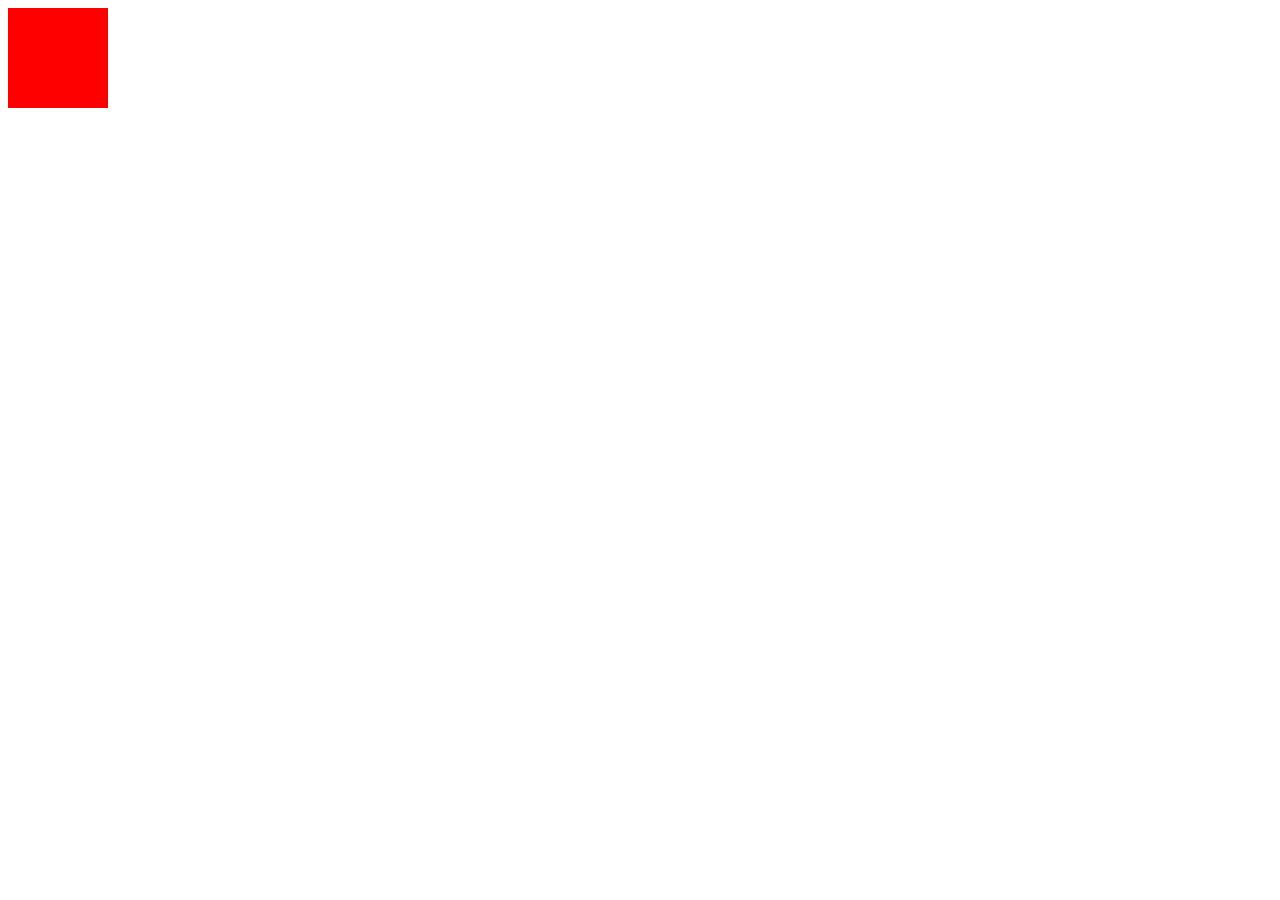
==== cssAnimation/index.html @ 74329327 "animation" ====
<!DOCTYPE html>
<html lang="">

<head>
    <meta charset="utf-8">
    <title>CSS animation</title>
    <meta name="author" content="Your Name">
    <meta name="description" content="Example description">
    <meta name="viewport" content="width=device-width, initial-scale=1.0">
    <link rel="stylesheet" href="">
    <link rel="icon" type="image/x-icon" href="" />

    <style>
        #anima {
            width: 100px;
            height: 100px;
            background-color: red;

            animation-name: redBlue;
            animation-duration: 4s;

        }

        /* keyframe: from, to */
        @keyframes redBlue {
            from {
                background-color: red;
            }

            to {
                background-color: blue;
            }
        }

        /* keyframe: % */

        /*
        @keyframes myAnim {
            0% {
                background-color: green;
            }

            25% {
                background-color: greenyellow;
            }

            50% {
                background-color: seagreen;
            }

            100% {
                background-color: green;
            }
        }
        */

    </style>

</head>

<body>
    <div id="anima"></div>
</body>

</html>
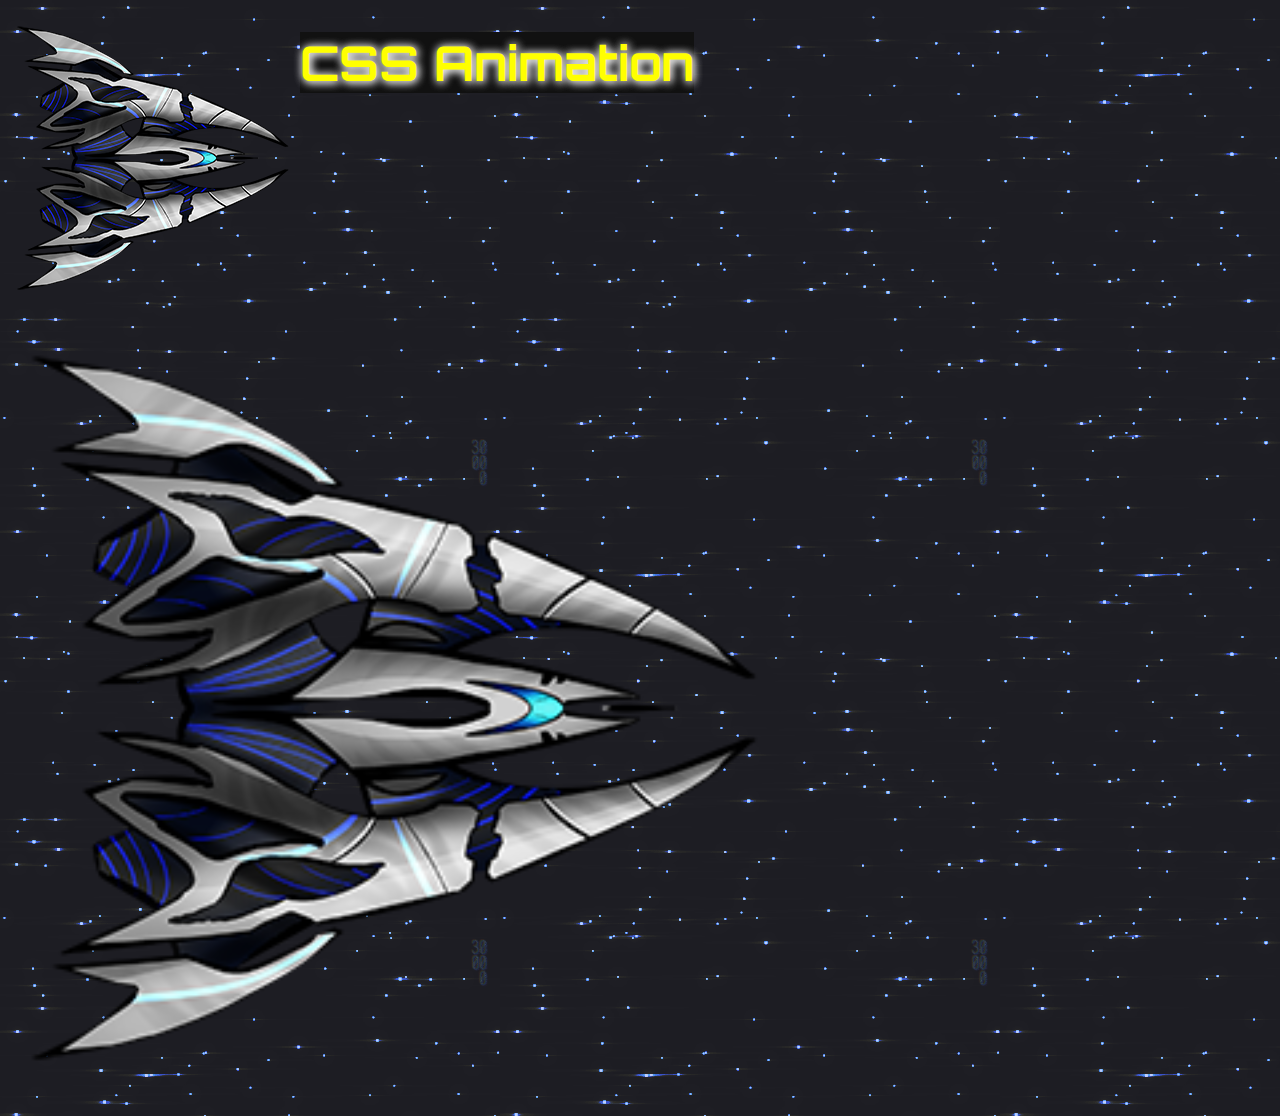
==== commit a7ada59a: "in class" ====
--- a/cssAnimation/index.html
+++ b/cssAnimation/index.html
@@ -2,64 +2,136 @@
 <html lang="">
 
 <head>
-    <meta charset="utf-8">
-    <title>CSS animation</title>
-    <meta name="author" content="Your Name">
-    <meta name="description" content="Example description">
-    <meta name="viewport" content="width=device-width, initial-scale=1.0">
-    <link rel="stylesheet" href="">
-    <link rel="icon" type="image/x-icon" href="" />
+	<meta charset="utf-8">
+	<title>CSS animation</title>
+	<meta name="author" content="Your Name">
+	<meta name="description" content="Example description">
+	<meta name="viewport" content="width=device-width, initial-scale=1.0">
+	<link rel="stylesheet" href="">
+	<link rel="icon" type="image/x-icon" href="" />
 
-    <style>
-        #anima {
-            width: 100px;
-            height: 100px;
-            background-color: red;
+	<style>
+		/* google fonts */
+		@import url('https://fonts.googleapis.com/css2?family=Orbitron:wght@900&display=swap');
 
-            animation-name: redBlue;
-            animation-duration: 4s;
 
-        }
 
-        /* keyframe: from, to */
-        @keyframes redBlue {
-            from {
-                background-color: red;
-            }
+		body {
+			background-image: url(images/Ozp.gif);
+			font-family: 'Orbitron', sans-serif;
+		}
 
-            to {
-                background-color: blue;
-            }
-        }
+		h1 {
+			position: absolute;
+			top: 0px;
+			left: 300px;
+			
+			/* outer glow */
+			color: yellow;
+			background: #111;
+			text-shadow: 1px 1px 10px #fff, 1px 1px 10px #ccc;
+			font-size: 48px;
+			text-align: center;
+		}
 
-        /* keyframe: % */
+		#anima {
+			position: relative;
+			/* husk den ... */
+			width: 300px;
+			height: 300px;
+			background-image: url(images/znarzhip.png);
+			transform: rotate(90deg);
 
-        /*
-        @keyframes myAnim {
-            0% {
-                background-color: green;
-            }
+			/* STORYTELLING */
+			/* use a transparent image: UFO, robot,  or similar ... */
+			/* nb: resize to something proper in Photoshop or GIMP */
+			/* background-image: */
 
-            25% {
-                background-color: greenyellow;
-            }
+			/* animation */
+			animation-name: starship;
+			animation-duration: 4s;
+			animation-fill-mode: forwards;
+			/* loops, easings, just once ... etc. */
+		}
 
-            50% {
-                background-color: seagreen;
-            }
+		#ship2 {
+			position: relative;
+			/* husk den ... */
+			width: 800px;
+			height: 800px;
+			background-image: url(images/znarzhip.png);
+			background-size: 100%;
+			transform: rotate(90deg);
 
-            100% {
-                background-color: green;
-            }
-        }
-        */
+			/* STORYTELLING */
+			/* use a transparent image: UFO, robot,  or similar ... */
+			/* nb: resize to something proper in Photoshop or GIMP */
+			/* background-image: */
 
-    </style>
+			/* animation */
+			animation-name: ship2;
+			animation-duration: 40s;
+			animation-fill-mode: forwards;
+			/* loops, easings, just once ... etc. */
+		}
+
+		@keyframes ship2 {
+			from {
+				top: 70px;
+				left: 0px;
+			}
+
+			to {
+				top: 70px;
+				left: 1000px;
+
+			}
+		}
+
+
+
+		/* keyframe: from, to */
+
+		@keyframes starship {
+			0% {
+				/* top, left */
+				top: 100px;
+				left: 300px;
+				/* rotate, etc. */
+				transform: rotate(20deg);
+			}
+
+			20% {
+				/* top, left */
+				top: 200px;
+				left: 100px;
+				/* rotate, etc. */
+				transform: rotate(40deg);
+			}
+
+			60% {
+				/* top, left */
+				transform: rotate(80deg);
+				top: 300px;
+				left: 330px;
+				/* rotate, etc. */
+			}
+
+			100% {
+				/* top, left */
+				top: 100px;
+				left: 300px;
+			}
+		}
+
+	</style>
 
 </head>
 
 <body>
-    <div id="anima"></div>
+	<h1>CSS Animation</h1>
+	<div id="anima"></div>
+	<div id="ship2"></div>
 </body>
 
 </html>
